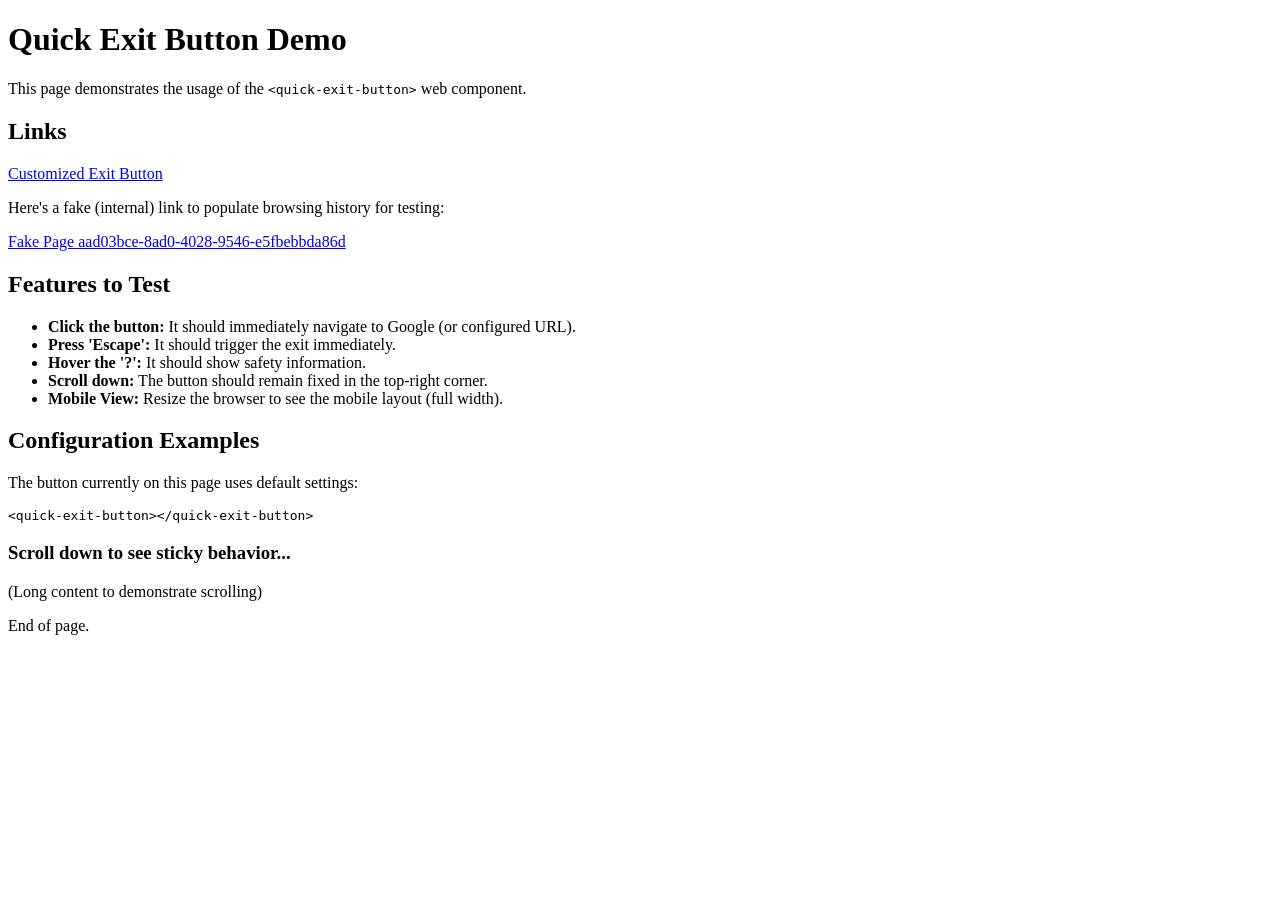
==== docs/index.html @ 23469a91 "Prepare gh docs deployment" ====
<!DOCTYPE html>
<html lang="en">
	<head>
		<meta charset="UTF-8">
		<meta name="viewport" content="width=device-width, initial-scale=1.0">
		<link rel="icon" href="/favicon.svg">
		<title>Quick Exit Demo</title>
		<link rel="stylesheet" href="/demo.css">
		<!-- Import the component -->
		<script src="/quick-exit-button.js"></script>
	</head>
	<body>
		<h1>Quick Exit Button Demo</h1>
		<p>This page demonstrates the usage of the <code>&lt;quick-exit-button&gt;</code> web component.</p>

		<div>
			<h2>Links</h2>

			<p><a href="/custom">Customized Exit Button</a></p>

			<p>Here's a fake (internal) link to populate browsing history for testing:</p>
			<p>
				<script>
					const uuid = crypto.randomUUID()
					document.write(`<a href="/?page=${uuid}">Fake Page ${uuid}</a>`)
					document.title = `Quick Exit Demo: ${
						new URL(location.href).searchParams.get('page') ?? 'Home'
					}`
				</script>
			</p>
		</div>

		<div class="content-block">
			<h2>Features to Test</h2>
			<ul>
				<li>
					<strong>Click the button:</strong> It should immediately navigate to Google (or configured URL).
				</li>
				<li><strong>Press 'Escape':</strong> It should trigger the exit immediately.</li>
				<li><strong>Hover the '?':</strong> It should show safety information.</li>
				<li><strong>Scroll down:</strong> The button should remain fixed in the top-right corner.</li>
				<li><strong>Mobile View:</strong> Resize the browser to see the mobile layout (full width).</li>
			</ul>
		</div>

		<div class="content-block">
			<h2>Configuration Examples</h2>
			<p>The button currently on this page uses default settings:</p>
			<pre><code>&lt;quick-exit-button&gt;&lt;/quick-exit-button&gt;</code></pre>
		</div>

		<h3>Scroll down to see sticky behavior...</h3>
		<div class="spacer">
			(Long content to demonstrate scrolling)
		</div>
		<p>End of page.</p>
	</body>
</html>
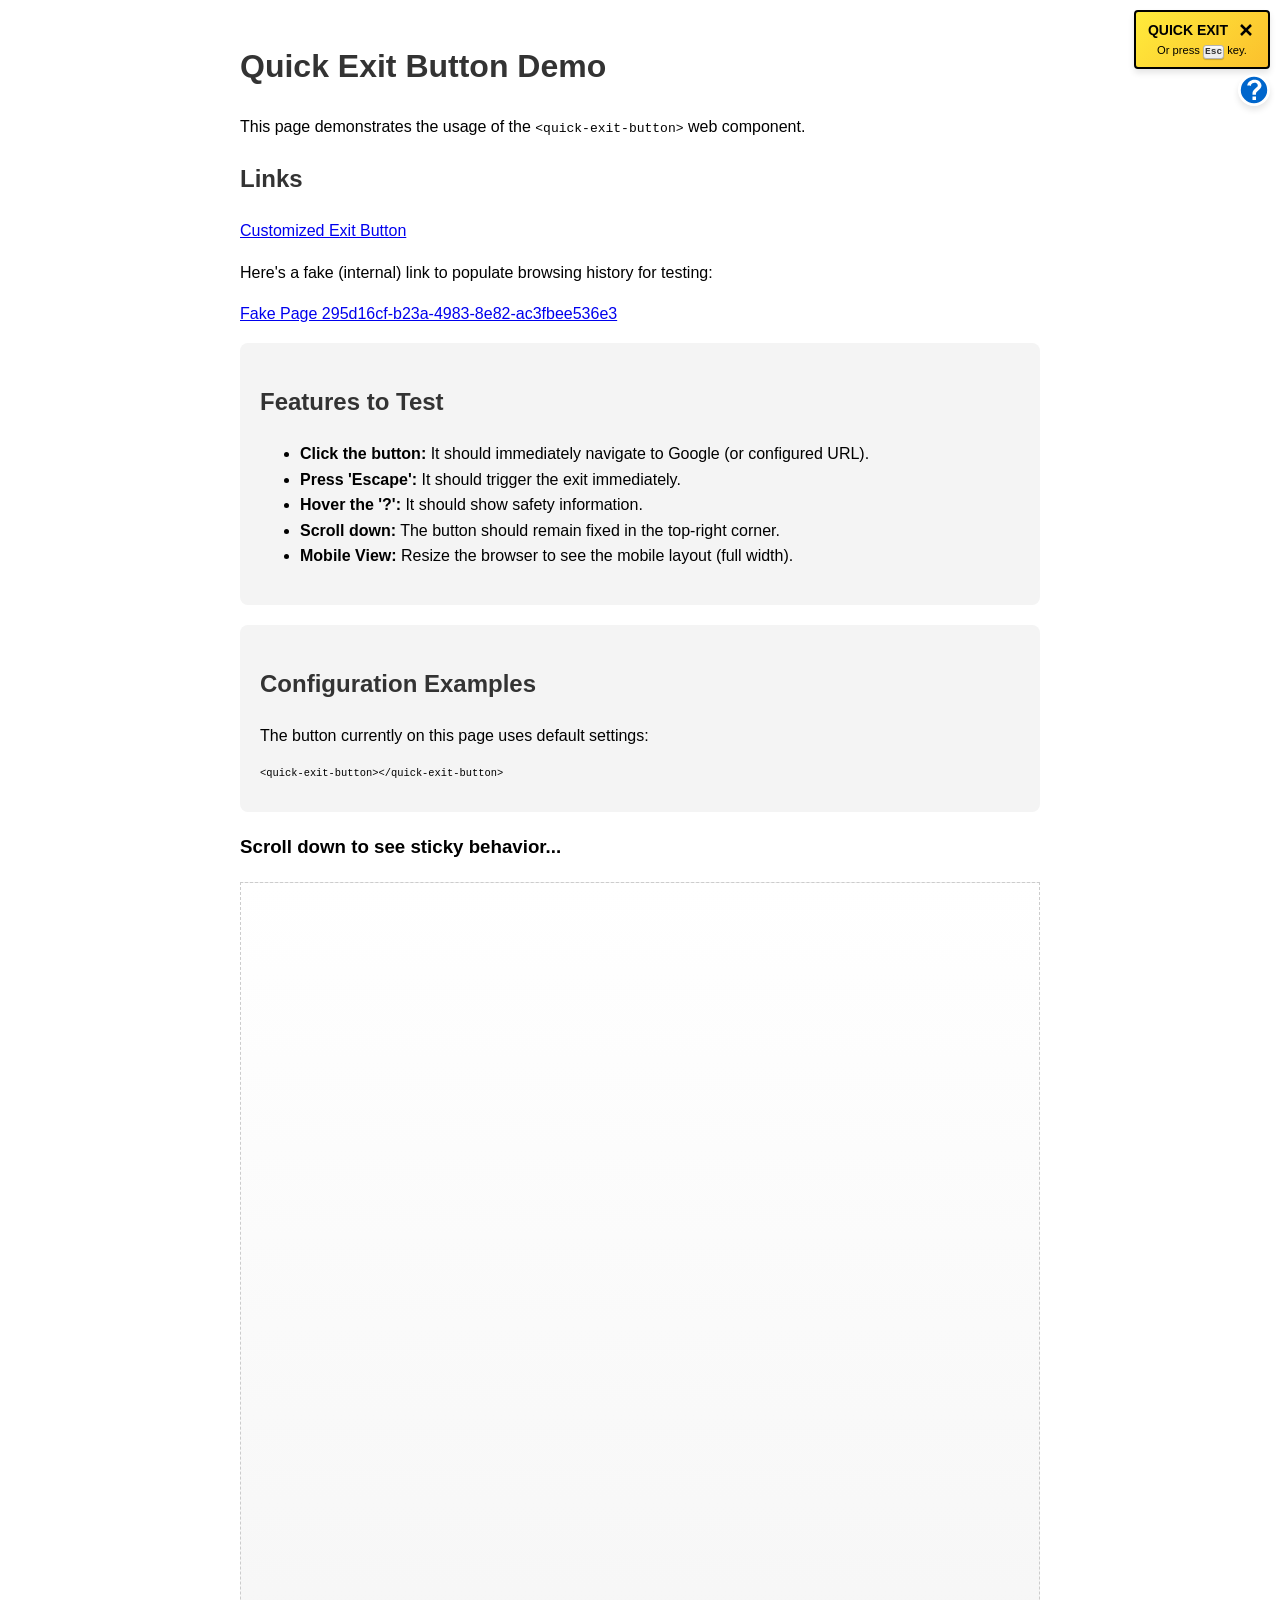
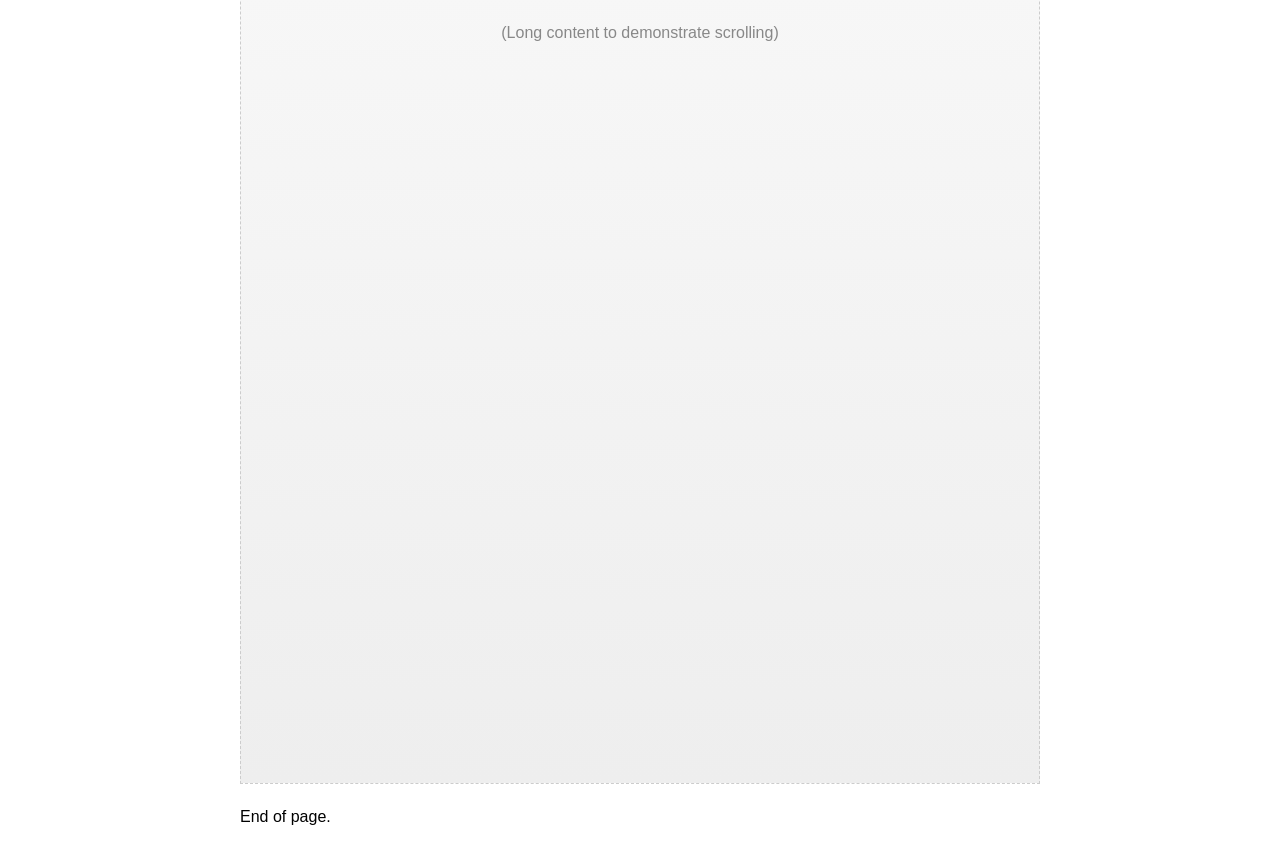
==== commit 86b52bb5: "Fix gh pages relative URLs" ====
--- a/docs/index.html
+++ b/docs/index.html
@@ -3,11 +3,11 @@
 	<head>
 		<meta charset="UTF-8">
 		<meta name="viewport" content="width=device-width, initial-scale=1.0">
-		<link rel="icon" href="/favicon.svg">
+		<link rel="icon" href="./favicon.svg">
 		<title>Quick Exit Demo</title>
-		<link rel="stylesheet" href="/demo.css">
+		<link rel="stylesheet" href="./demo.css">
 		<!-- Import the component -->
-		<script src="/quick-exit-button.js"></script>
+		<script src="./quick-exit-button.min.js"></script>
 	</head>
 	<body>
 		<h1>Quick Exit Button Demo</h1>
@@ -16,13 +16,13 @@
 		<div>
 			<h2>Links</h2>
 
-			<p><a href="/custom">Customized Exit Button</a></p>
+			<p><a href="./custom">Customized Exit Button</a></p>
 
 			<p>Here's a fake (internal) link to populate browsing history for testing:</p>
 			<p>
 				<script>
 					const uuid = crypto.randomUUID()
-					document.write(`<a href="/?page=${uuid}">Fake Page ${uuid}</a>`)
+					document.write(`<a href="./?page=${uuid}">Fake Page ${uuid}</a>`)
 					document.title = `Quick Exit Demo: ${
 						new URL(location.href).searchParams.get('page') ?? 'Home'
 					}`
--- a/docs/demo.css
+++ b/docs/demo.css
@@ -0,0 +1,31 @@
+body {
+	font-family: sans-serif;
+	max-width: 800px;
+	margin: 0 auto;
+	padding: 20px;
+	line-height: 1.6;
+}
+h1, h2 {
+	color: #333;
+}
+.content-block {
+	background: #f4f4f4;
+	padding: 20px;
+	margin-bottom: 20px;
+	border-radius: 8px;
+}
+.spacer {
+	height: 1500px;
+	background: linear-gradient(to bottom, #fff, #eee);
+	display: flex;
+	align-items: center;
+	justify-content: center;
+	color: #888;
+	border: 1px dashed #ccc;
+	margin: 20px 0;
+}
+pre {
+	tab-size: 4;
+	white-space: pre-wrap;
+	font-size: 0.8em;
+}
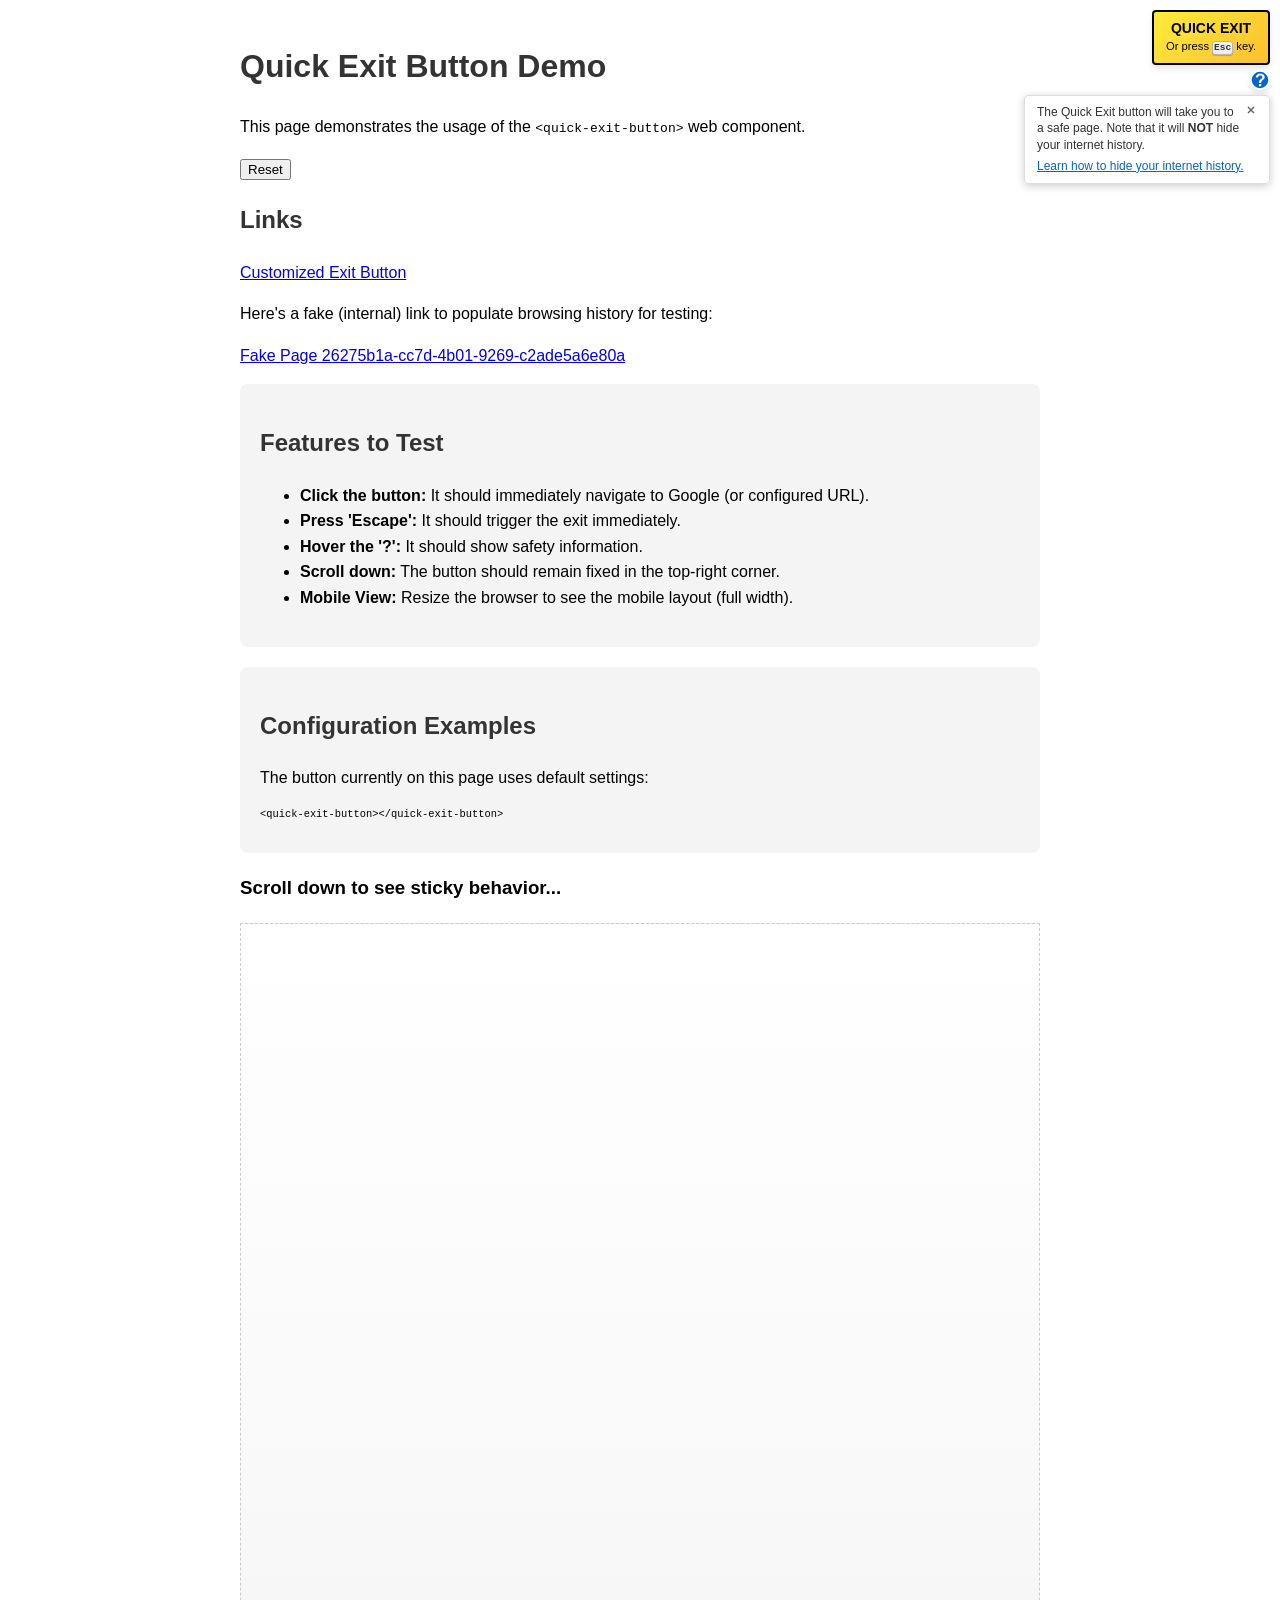
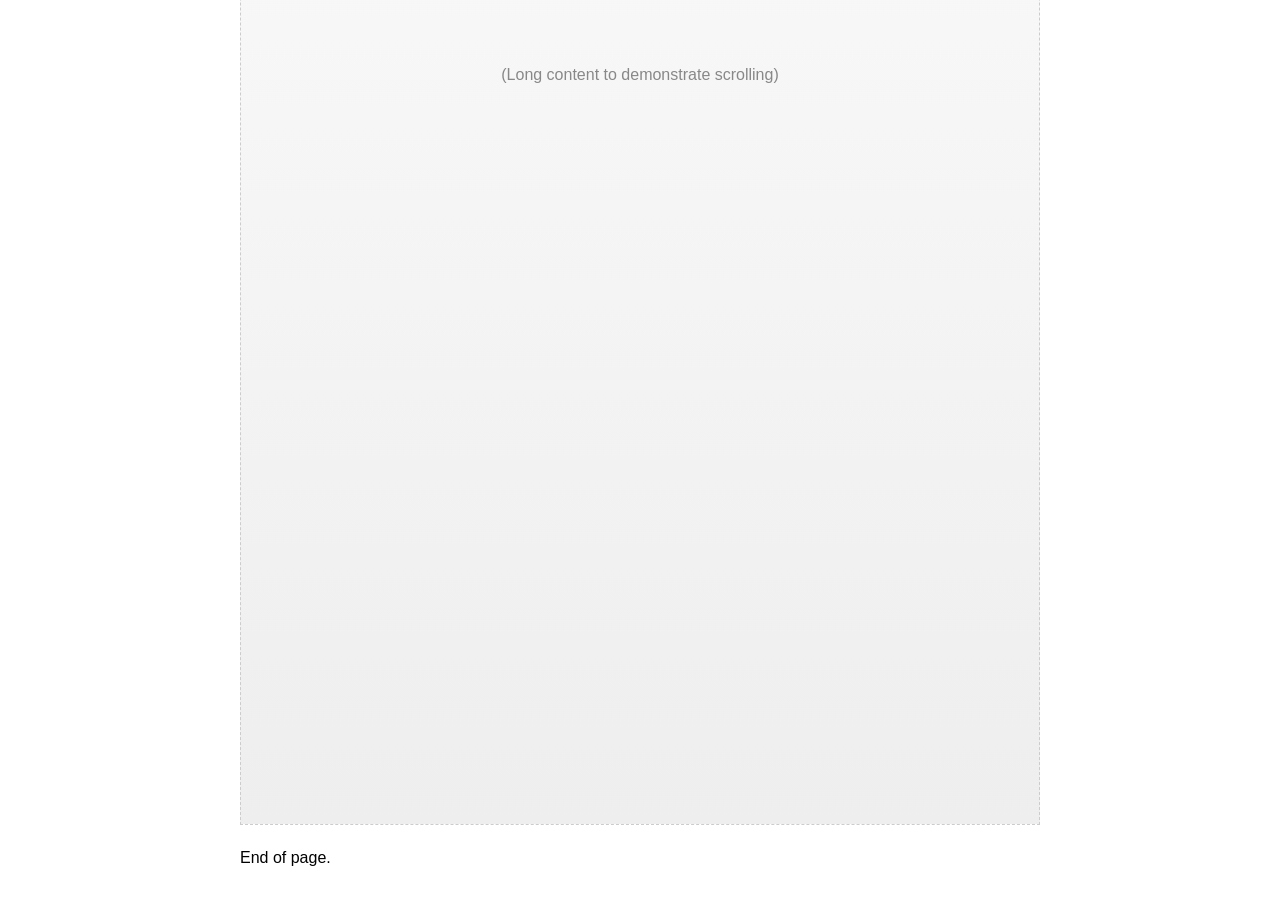
==== commit 9b071101: "Show help text w. close button on initial page load" ====
--- a/docs/index.html
+++ b/docs/index.html
@@ -12,6 +12,9 @@
 	<body>
 		<h1>Quick Exit Button Demo</h1>
 		<p>This page demonstrates the usage of the <code>&lt;quick-exit-button&gt;</code> web component.</p>
+		<div>
+			<button onclick="localStorage.clear(); location.reload();">Reset</button>
+		</div>
 
 		<div>
 			<h2>Links</h2>
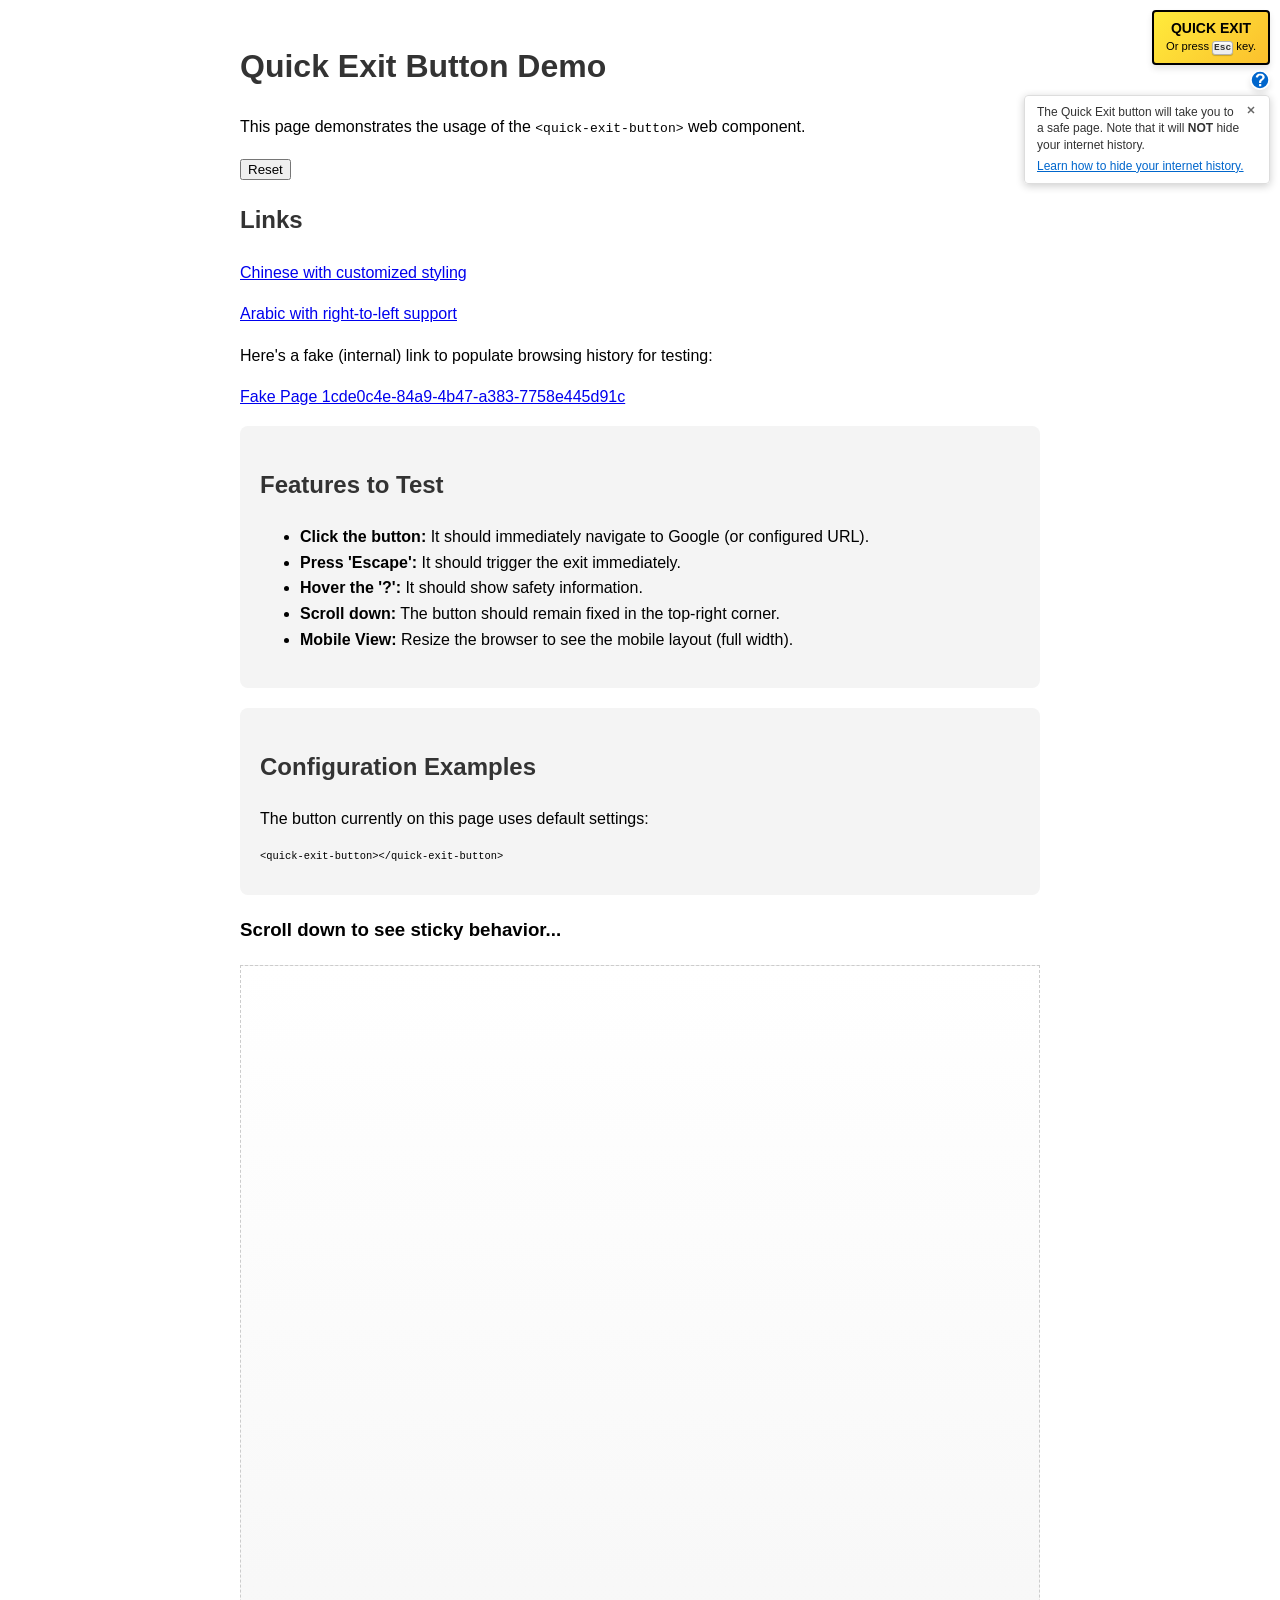
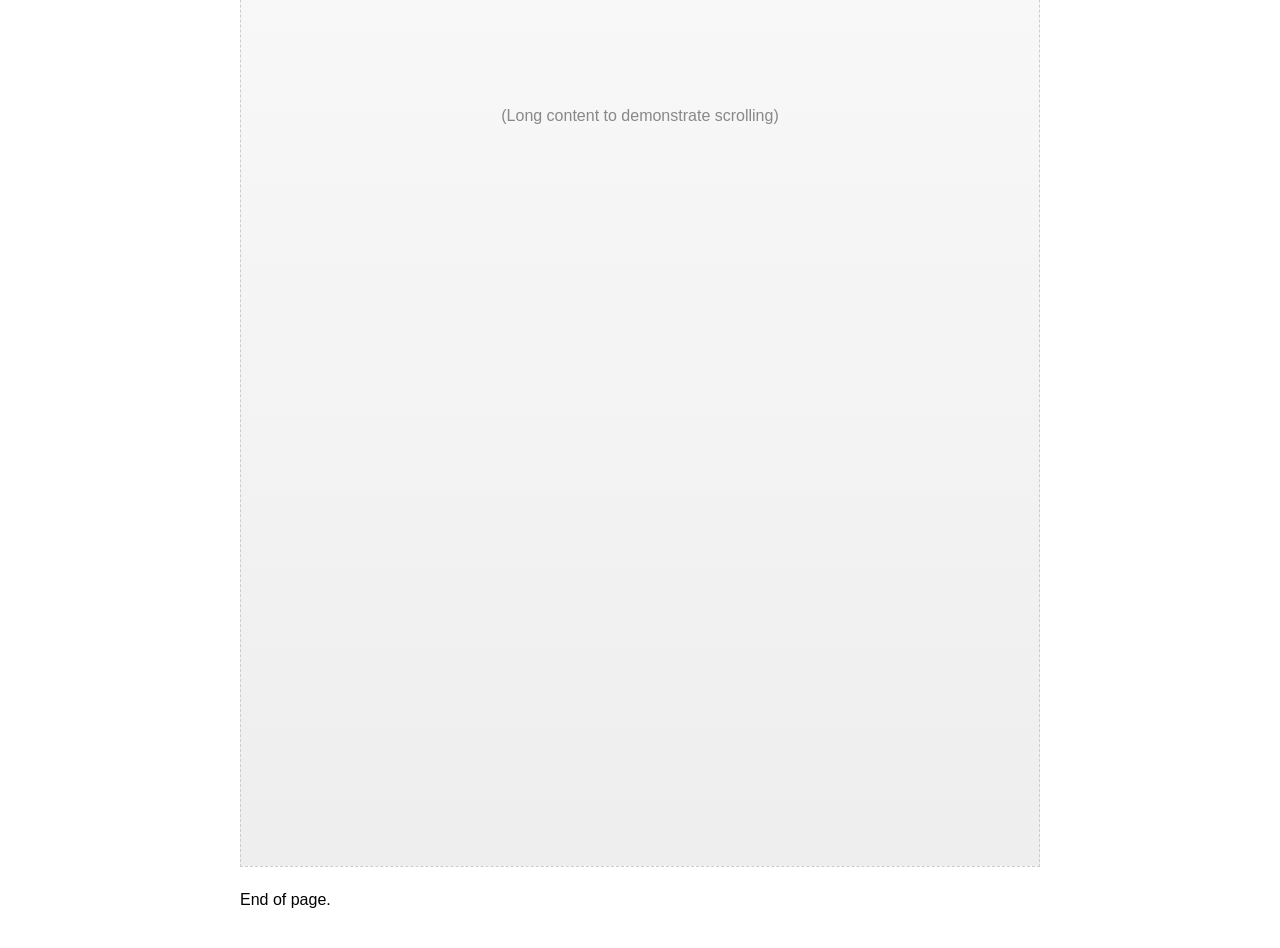
==== commit 9107a768: "Support RTL languages" ====
--- a/docs/index.html
+++ b/docs/index.html
@@ -19,7 +19,8 @@
 		<div>
 			<h2>Links</h2>
 
-			<p><a href="./custom">Customized Exit Button</a></p>
+			<p><a href="./zh-CN">Chinese with customized styling</a></p>
+			<p><a href="./ar">Arabic with right-to-left support</a></p>
 
 			<p>Here's a fake (internal) link to populate browsing history for testing:</p>
 			<p>
